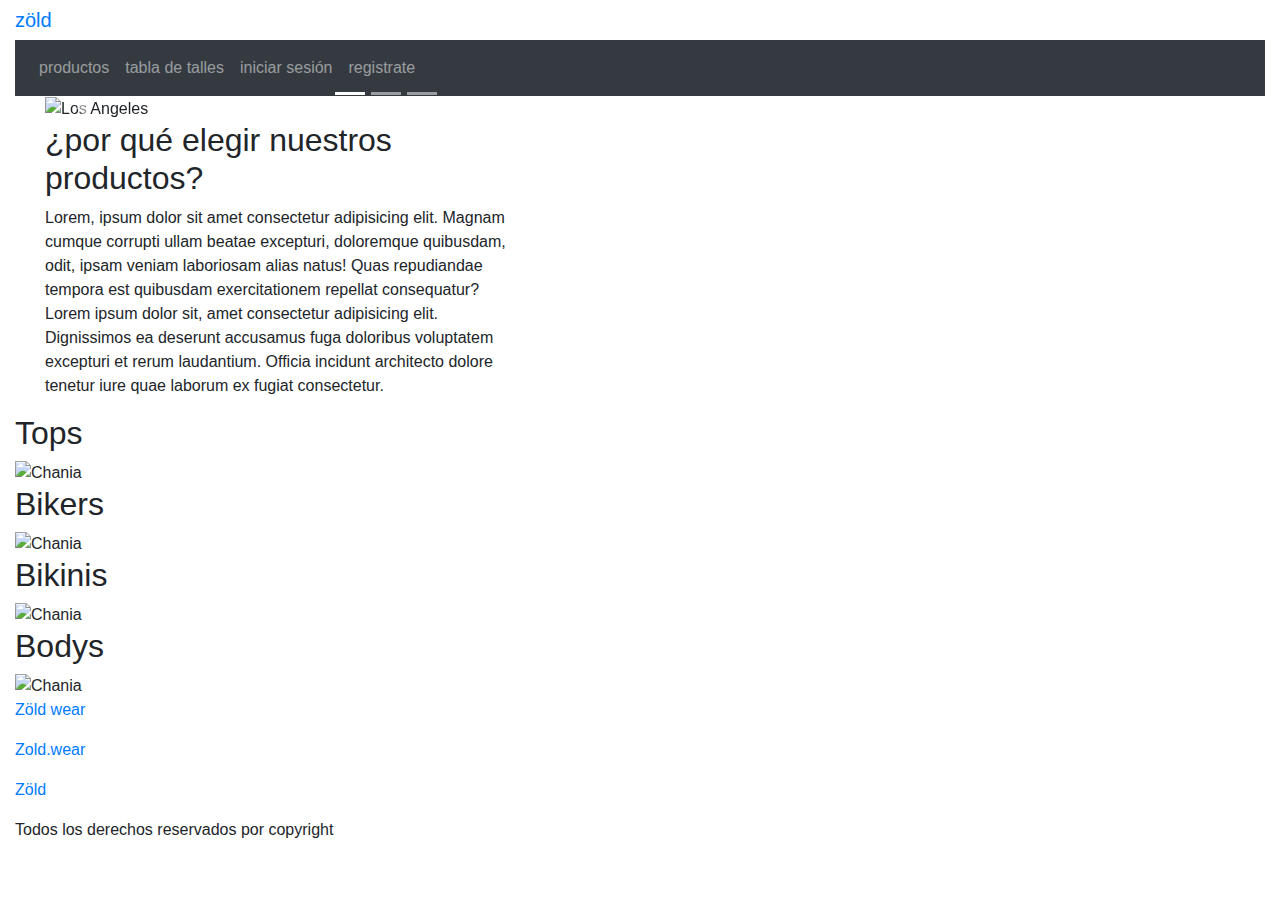
==== index.html @ 0b2bfc8e "baseproyectofinal" ====
<!DOCTYPE html>
<html lang="es">
<head>
    <meta charset="UTF-8">
    <meta http-equiv="X-UA-Compatible" content="IE=edge">
    <meta name="viewport" content="width=device-width, initial-scale=1, shrink-to-fit=no">
    <meta name="keyword" content="mallas, ropa deportiva, argentina">
    <title>Zöld | Inicio</title>
    <link rel="stylesheet" href="https://cdn.jsdelivr.net/npm/bootstrap@4.0.0/dist/css/bootstrap.min.css" integrity="sha384-Gn5384xqQ1aoWXA+058RXPxPg6fy4IWvTNh0E263XmFcJlSAwiGgFAW/dAiS6JXm" crossorigin="anonymous">
    <link rel="stylesheet" href="https://cdnjs.cloudflare.com/ajax/libs/font-awesome/6.1.1/css/all.min.css" integrity="sha512-KfkfwYDsLkIlwQp6LFnl8zNdLGxu9YAA1QvwINks4PhcElQSvqcyVLLD9aMhXd13uQjoXtEKNosOWaZqXgel0g==" crossorigin="anonymous" referrerpolicy="no-referrer" />
    <link rel="icon" type="image/x-icon" href="assets/imagenes/Logo Zöld.png">
    <link rel="stylesheet" href="css/estilos.css">
</head>
<body>
<!-- inicio contenedor padre  -->
    <div class="container-fluid">
    <header class="rowFlex conteiner-fluid">
        <div class="logo">
            <a class="navbar-brand  logo" href="index.html">zöld</a>
        </div>
        <div class="nav-menu ">
            <nav class=" header navbar navbar-expand-md bg-dark navbar-dark">
                <!-- Toggler/collapsibe Button -->
                <button class="navbar-toggler navbar" type="button" data-toggle="collapse" data-target="#collapsibleNavbar">
                    <span class="navbar-toggler-icon"></span>
                </button>
                <!-- Navbar links -->
                <div class="collapse navbar-collapse" id="collapsibleNavbar">
                    <ul class="navbar-nav">
                    <li class="nav-item">
                        <a class="nav-link" href="pages/productos.html">productos</a>
                    </li>
                    <li class="nav-item">
                        <a class="nav-link" href="pages/talles.html">tabla de talles</a>
                    </li>
                    <li class="nav-item">
                        <a class="nav-link" href="pages/micuenta.html">iniciar sesión</a>
                    </li>
                    <li class="nav-item">
                        <a class="nav-link" href="pages/comunidadzold.html">registrate</a>
                    </li>
                    </ul>
                </div>  
            </nav>
        </div>
    </header>
        <main class="main container-fluid">
            <div class="rowmain conteiner-fluid">
                <div id="demo" class="carousel slide  col-12 col-sm-12 col-md-7 col-lg-8 col-xl-7" data-ride="carousel">
                    <!-- Indicators -->
                    <ul class="carousel-indicators">
                    <li data-target="#demo" data-slide-to="0" class="active"></li>
                    <li data-target="#demo" data-slide-to="1"></li>
                    <li data-target="#demo" data-slide-to="2"></li>
                    </ul>
                    <!-- The slideshow -->
                    <div class="carousel-inner">
                    <div class="carousel-item active">
                        <img src="assets/imagenes/background.jpg" alt="Los Angeles" width="1100" height="500">
                    </div>
                    <div class="carousel-item">
                        <img src="assets/imagenes/accesorio.jpg" alt="Chicago" width="1100" height="500">
                    </div>
                    <div class="carousel-item">
                        <img src="assets/imagenes/biker.jpg" alt="New York" width="1100" height="500">
                    </div>
                    </div>
                    <!-- Left and right controls -->
                    <a class="carousel-control-prev" href="#demo" data-slide="prev">
                    <span class="carousel-control-prev-icon"></span>
                    </a>
                    <a class="carousel-control-next" href="#demo" data-slide="next">
                    <span class="carousel-control-next-icon"></span>
                    </a>
                </div> 
                <div class="descripcion-p col-12 col-sm-12 col-md-5 col-lg-4 col-xl-5">
                    <h2 class="sub-2"> ¿por qué elegir nuestros productos?</h2>
                    <p class="descripcion-v">Lorem, ipsum dolor sit amet consectetur adipisicing elit. Magnam cumque corrupti ullam beatae excepturi, doloremque quibusdam, odit, ipsam veniam laboriosam alias natus! Quas repudiandae tempora est quibusdam exercitationem repellat consequatur?
                    Lorem ipsum dolor sit, amet consectetur adipisicing elit. Dignissimos ea deserunt accusamus fuga doloribus voluptatem excepturi et rerum laudantium. Officia incidunt architecto dolore tenetur iure quae laborum ex fugiat consectetur.
                    </p>
                </div>
            </div>  
        </main>    
        <section class="caja">
            <div class="caja1 xs-col-3">
                <h2 class="nom uno">Tops</h2>
                <img class="img-fluid" src="assets/imagenes/waikiki.jpg" alt="Chania" min-width="100" min-height="100"> 
            </div>
            <div class="caja2 xs-col-3">
                <h2 class="nom dos">Bikers</h2>
                <img class="img-fluid" src="assets/imagenes/biker.jpg" alt="Chania" min-width="100" min-height="100"> 
            </div>
            <div class="caja3 xs-col-3">
                <h2 class="nom tres">Bikinis</h2>
                <img class="img-fluid" src="assets/imagenes/bikini palm.jpg" alt="Chania" min-width="100" min-height="100"> 
            </div> 
            <div class="caja4 xs-col-3">
                <h2 class="nom cuatro">Bodys</h2>
                <img class="img-fluid" src="assets/imagenes/body.jpg" alt="Chania" min-width="100" min-height="100"> 
            </div>   
        </section>
        <footer class="conteiner-fluid">
            <nav>
                <div class="redes">
                    <a href="https://m.facebook.com/Z%C3%B6ld-wear-109315184758136/" target="_blank"><i class="fa-brands fa-facebook"></i><p>Zöld wear</p></a>
                    <a href="https://instagram.com/zold.wear?igshid=YmMyMTA2M2Y=" target="_blank"><i class="fa-brands fa-instagram"></i><p>Zold.wear</p></a>
                    <a href="mailto:fzulzurrun@gmail.com" target="_blank"><i class="fa-solid fa-envelope" target="_blank"></i><p>Zöld</p></a>
                </div>
            </nav>    
            <p class="copy">Todos los derechos reservados por copyright</p>
        </footer>
        <a href="#" class="subir"><i class="fa-solid fa-angles-up"></i></a>
    </div>
    <!-- fin contenedor padre --> 
    <script src="https://code.jquery.com/jquery-3.2.1.slim.min.js" integrity="sha384-KJ3o2DKtIkvYIK3UENzmM7KCkRr/rE9/Qpg6aAZGJwFDMVNA/GpGFF93hXpG5KkN" crossorigin="anonymous"></script>
    <script src="https://cdn.jsdelivr.net/npm/popper.js@1.12.9/dist/umd/popper.min.js" integrity="sha384-ApNbgh9B+Y1QKtv3Rn7W3mgPxhU9K/ScQsAP7hUibX39j7fakFPskvXusvfa0b4Q" crossorigin="anonymous"></script>
    <script src="https://cdn.jsdelivr.net/npm/bootstrap@4.0.0/dist/js/bootstrap.min.js" integrity="sha384-JZR6Spejh4U02d8jOt6vLEHfe/JQGiRRSQQxSfFWpi1MquVdAyjUar5+76PVCmYl" crossorigin="anonymous"></script>
</body>
</html>
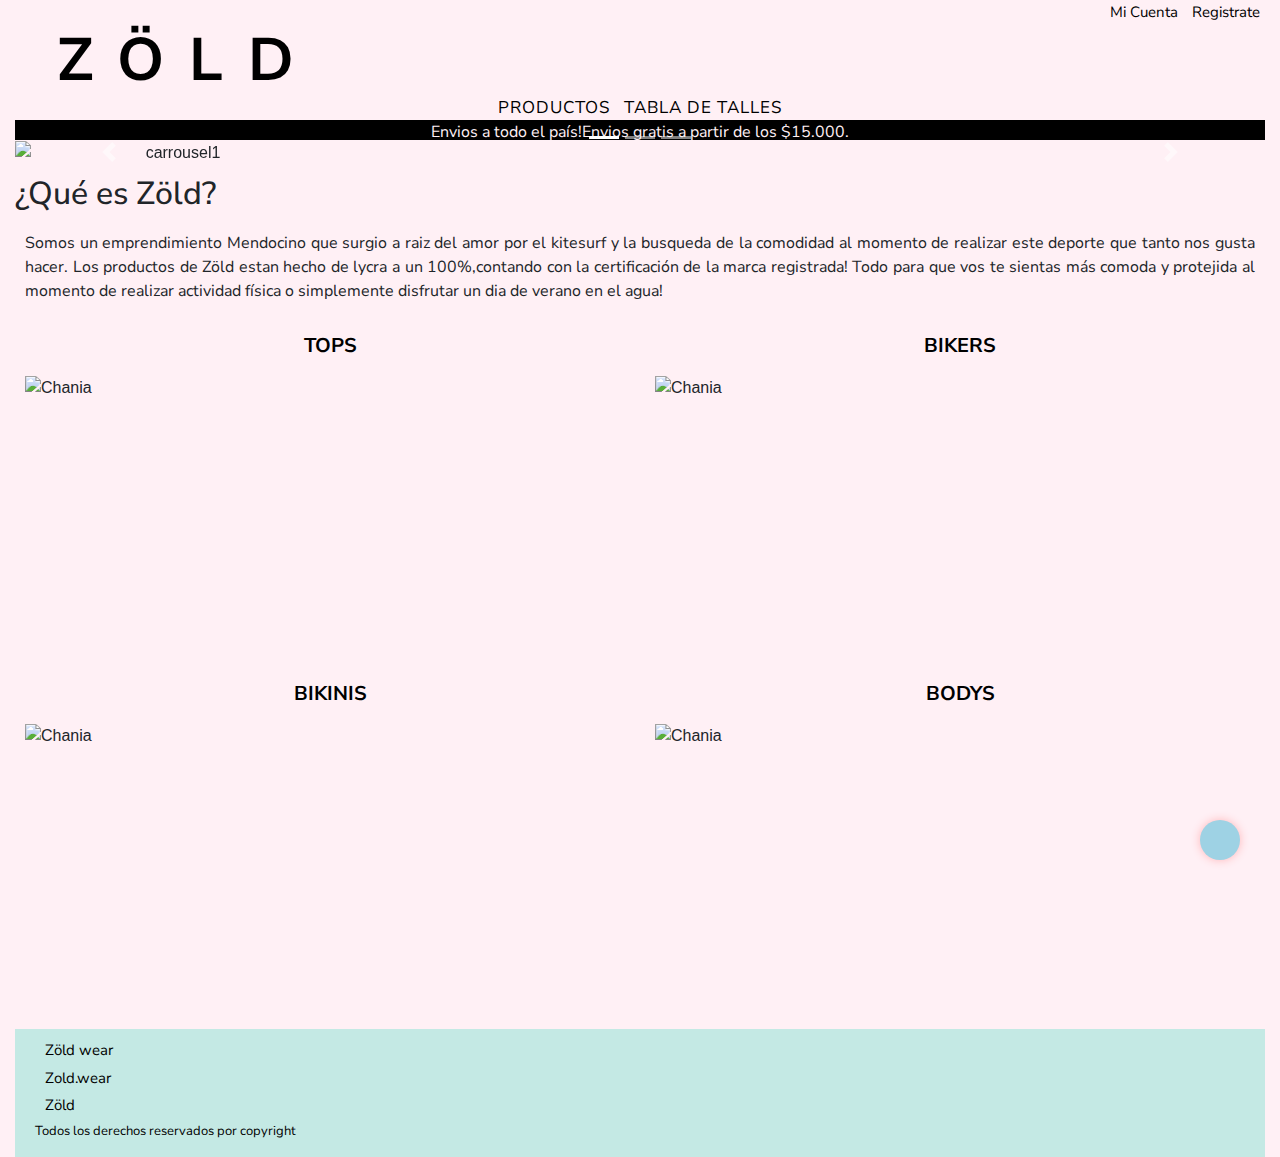
==== commit bfcf0a89: "primeras modificaciones" ====
--- a/index.html
+++ b/index.html
@@ -8,45 +8,38 @@
     <title>Zöld | Inicio</title>
     <link rel="stylesheet" href="https://cdn.jsdelivr.net/npm/bootstrap@4.0.0/dist/css/bootstrap.min.css" integrity="sha384-Gn5384xqQ1aoWXA+058RXPxPg6fy4IWvTNh0E263XmFcJlSAwiGgFAW/dAiS6JXm" crossorigin="anonymous">
     <link rel="stylesheet" href="https://cdnjs.cloudflare.com/ajax/libs/font-awesome/6.1.1/css/all.min.css" integrity="sha512-KfkfwYDsLkIlwQp6LFnl8zNdLGxu9YAA1QvwINks4PhcElQSvqcyVLLD9aMhXd13uQjoXtEKNosOWaZqXgel0g==" crossorigin="anonymous" referrerpolicy="no-referrer" />
-    <link rel="icon" type="image/x-icon" href="assets/imagenes/Logo Zöld.png">
+    <link rel="icon" type="image/x-icon" href="assets/imagenes/LogoZold.png">
     <link rel="stylesheet" href="css/estilos.css">
 </head>
 <body>
 <!-- inicio contenedor padre  -->
     <div class="container-fluid">
     <header class="rowFlex conteiner-fluid">
+        <div class="nav-1">
+            <ul>
+                <li><a href="pages/micuenta.html">mi cuenta</a></li>
+                <li><a href="pages/comunidadzold.html">registrate</a></li>
+            </ul>
+        </div>
         <div class="logo">
             <a class="navbar-brand  logo" href="index.html">zöld</a>
         </div>
         <div class="nav-menu ">
-            <nav class=" header navbar navbar-expand-md bg-dark navbar-dark">
-                <!-- Toggler/collapsibe Button -->
-                <button class="navbar-toggler navbar" type="button" data-toggle="collapse" data-target="#collapsibleNavbar">
-                    <span class="navbar-toggler-icon"></span>
-                </button>
-                <!-- Navbar links -->
-                <div class="collapse navbar-collapse" id="collapsibleNavbar">
-                    <ul class="navbar-nav">
-                    <li class="nav-item">
-                        <a class="nav-link" href="pages/productos.html">productos</a>
-                    </li>
-                    <li class="nav-item">
-                        <a class="nav-link" href="pages/talles.html">tabla de talles</a>
-                    </li>
-                    <li class="nav-item">
-                        <a class="nav-link" href="pages/micuenta.html">iniciar sesión</a>
-                    </li>
-                    <li class="nav-item">
-                        <a class="nav-link" href="pages/comunidadzold.html">registrate</a>
-                    </li>
-                    </ul>
-                </div>  
+            <nav class="nav-2">
+                <ul>
+                    <li><a href="pages/productos.html">productos</a></li>
+                    <li><a href="pages/talles.html">tabla de talles</a></li>
+                </ul>
             </nav>
         </div>
     </header>
-        <main class="main container-fluid">
-            <div class="rowmain conteiner-fluid">
-                <div id="demo" class="carousel slide  col-12 col-sm-12 col-md-7 col-lg-8 col-xl-7" data-ride="carousel">
+        <main class="main ">
+            <div class="empresa">
+                <p class="descripcion-v">Envios a todo el país!Envios gratis a partir de los $15.000.
+                </p>
+            </div>
+            <div class="rowmain carrousel">
+                <div id="demo" class="carousel slide" data-ride="carousel">
                     <!-- Indicators -->
                     <ul class="carousel-indicators">
                     <li data-target="#demo" data-slide-to="0" class="active"></li>
@@ -56,13 +49,13 @@
                     <!-- The slideshow -->
                     <div class="carousel-inner">
                     <div class="carousel-item active">
-                        <img src="assets/imagenes/background.jpg" alt="Los Angeles" width="1100" height="500">
+                        <img src="assets/imagenes/carrousel1.jpg" alt="carrousel1" width="800" height="533">
                     </div>
                     <div class="carousel-item">
-                        <img src="assets/imagenes/accesorio.jpg" alt="Chicago" width="1100" height="500">
+                        <img src="assets/imagenes/carrousel2.jpg" alt="carrousel2" width="800" height="533">
                     </div>
                     <div class="carousel-item">
-                        <img src="assets/imagenes/biker.jpg" alt="New York" width="1100" height="500">
+                        <img src="assets/imagenes/background.jpg" alt="background" width="800" height="533">
                     </div>
                     </div>
                     <!-- Left and right controls -->
@@ -73,30 +66,31 @@
                     <span class="carousel-control-next-icon"></span>
                     </a>
                 </div> 
-                <div class="descripcion-p col-12 col-sm-12 col-md-5 col-lg-4 col-xl-5">
-                    <h2 class="sub-2"> ¿por qué elegir nuestros productos?</h2>
-                    <p class="descripcion-v">Lorem, ipsum dolor sit amet consectetur adipisicing elit. Magnam cumque corrupti ullam beatae excepturi, doloremque quibusdam, odit, ipsam veniam laboriosam alias natus! Quas repudiandae tempora est quibusdam exercitationem repellat consequatur?
-                    Lorem ipsum dolor sit, amet consectetur adipisicing elit. Dignissimos ea deserunt accusamus fuga doloribus voluptatem excepturi et rerum laudantium. Officia incidunt architecto dolore tenetur iure quae laborum ex fugiat consectetur.
-                    </p>
-                </div>
-            </div>  
+            </div>    
         </main>    
+        <aside class="descempre">
+            <h2>¿Qué es Zöld?</h2>
+                <p class="descempre">Somos un emprendimiento Mendocino que surgio a raiz del amor por el kitesurf y la busqueda de la comodidad al momento de realizar este deporte que tanto nos gusta hacer.
+                Los productos de Zöld estan hecho de lycra a un 100%,contando con la certificación de la marca registrada!
+                Todo para que vos te sientas más comoda y protejida al momento de realizar actividad física o simplemente disfrutar un dia de verano en el agua!
+                </p>
+        </aside>
         <section class="caja">
             <div class="caja1 xs-col-3">
-                <h2 class="nom uno">Tops</h2>
-                <img class="img-fluid" src="assets/imagenes/waikiki.jpg" alt="Chania" min-width="100" min-height="100"> 
+                <h2 class="nom uno"><a href="pages/productos.html"> Tops</a></h2>
+                <img class="img-fluid" src="assets/imagenes/tinicio.jpg" alt="Chania" min-width="100" min-height="100"> 
             </div>
             <div class="caja2 xs-col-3">
-                <h2 class="nom dos">Bikers</h2>
-                <img class="img-fluid" src="assets/imagenes/biker.jpg" alt="Chania" min-width="100" min-height="100"> 
+                <h2 class="nom dos"><a href="pages/productos.html">Bikers</a></h2>
+                <img class="img-fluid" src="assets/imagenes/binicio.jpg" alt="Chania" min-width="100" min-height="100"> 
             </div>
             <div class="caja3 xs-col-3">
-                <h2 class="nom tres">Bikinis</h2>
-                <img class="img-fluid" src="assets/imagenes/bikini palm.jpg" alt="Chania" min-width="100" min-height="100"> 
+                <h2 class="nom tres"><a href="pages/productos.html">Bikinis</a></h2>
+                <img class="img-fluid" src="assets/imagenes/biknicio.jpg" alt="Chania" min-width="100" min-height="100"> 
             </div> 
             <div class="caja4 xs-col-3">
-                <h2 class="nom cuatro">Bodys</h2>
-                <img class="img-fluid" src="assets/imagenes/body.jpg" alt="Chania" min-width="100" min-height="100"> 
+                <h2 class="nom cuatro"><a href="pages/productos.html">Bodys</a></h2>
+                <img class="img-fluid" src="assets/imagenes/bonicio.jpg" alt="Chania" min-width="100" min-height="100"> 
             </div>   
         </section>
         <footer class="conteiner-fluid">
--- a/css/estilos.css
+++ b/css/estilos.css
@@ -0,0 +1,353 @@
+@import url("https://fonts.googleapis.com/css2?family=Nunito+Sans:wght@200&display=swap");
+* {
+  margin: 0px;
+  padding: 0%;
+  box-sizing: border-box;
+  height: auto;
+  width: auto;
+}
+
+html {
+  scroll-behavior: smooth;
+  background-color: #fff0f5;
+  height: auto;
+  width: auto;
+}
+
+body {
+  background-color: #fff0f5;
+}
+
+header {
+  min-width: 320px;
+  width: 100%;
+  height: 120px;
+  background-color: #fff0f5;
+  display: grid;
+}
+header .nav-1 {
+  min-width: 320px;
+  width: 100%;
+  height: 30px;
+  border: none;
+  margin-right: 20px;
+  text-align: right;
+  font-family: "Nunito Sans", sans-serif;
+}
+header .nav-1 :hover {
+  color: #ffb6b9;
+}
+header .nav-1 li {
+  text-transform: capitalize;
+  display: inline-block;
+  border-spacing: 15px;
+  text-align: center;
+}
+header .nav-1 li a {
+  color: #000;
+  font-size: 15px;
+  text-decoration: none;
+  margin: 5px;
+  border-left: 5px;
+}
+header .logo {
+  height: 80px;
+  color: #000;
+  font-family: "Nunito Sans", sans-serif;
+  font-weight: bold;
+  font-size: 60px;
+  letter-spacing: 25px;
+  text-align: left;
+  text-transform: uppercase;
+  margin-left: 1px;
+  display: inline-block;
+  padding-left: 20px;
+  transform: translateY(-10px);
+}
+header .logo :hover {
+  color: #ffb6b9;
+}
+header .nav-2 {
+  height: auto;
+  width: 100%;
+  border: none;
+  margin-right: 20px;
+  text-align: center;
+  display: inline-block;
+  font-family: "Nunito Sans", sans-serif;
+  transform: translateY(-15px);
+}
+header .nav-2 :hover {
+  color: #ffb6b9;
+}
+header .nav-2 li {
+  text-transform: uppercase;
+  letter-spacing: 1px;
+  display: inline-block;
+  border-spacing: 15px;
+  text-align: center;
+}
+header .nav-2 li a {
+  color: #000;
+  text-decoration: none;
+  font-size: 17px;
+  margin: 5px;
+  border-left: 5px;
+}
+
+.main, .tabladetalles {
+  min-width: 320px;
+  width: 100%;
+  height: auto;
+  max-height: 600px;
+}
+.main .empresa, .tabladetalles .empresa {
+  min-width: 320px;
+  width: 100%;
+  height: 20px;
+  background-color: #000;
+  font-family: "Nunito Sans", sans-serif;
+}
+.main .empresa p, .tabladetalles .empresa p {
+  color: #fff0f5;
+  text-align: center;
+}
+.main .rowmain, .tabladetalles .rowmain {
+  min-width: 320px;
+  width: 100%;
+  height: auto;
+  max-height: 600px;
+}
+.main .rowmain .carousel-inner img, .tabladetalles .rowmain .carousel-inner img {
+  max-height: 320px;
+  min-width: 320px;
+  width: 100%;
+  text-align: center;
+}
+
+aside {
+  min-width: 300px;
+  width: 100%;
+  height: auto;
+  font-family: "Nunito Sans", sans-serif;
+  text-align: justify;
+  background-color: #fff0f5;
+  margin-top: 10px;
+}
+aside p {
+  padding: 10px;
+}
+
+.caja {
+  min-height: 700px;
+  height: auto;
+  min-width: 320px;
+  display: grid;
+  grid-template-columns: 50% 50%;
+  grid-template-rows: 50% 50%;
+  grid-row-gap: 50px;
+  grid-column-gap: 10px;
+  justify-content: space-evenly;
+  padding: 5px;
+  padding-bottom: 100px;
+}
+.caja a {
+  text-decoration: none;
+  font-family: "Nunito Sans", sans-serif;
+  font-weight: bold;
+  text-transform: uppercase;
+  display: grid;
+  text-align: center;
+  min-width: 100px;
+  font-size: 20px;
+  color: #000;
+}
+.caja :hover {
+  color: #ffb6b9;
+}
+.caja img {
+  min-width: 120px;
+  width: 100%;
+  height: 100%;
+  min-height: 120px;
+  margin-top: 10px;
+  margin-bottom: 30px;
+  margin-left: 5px;
+}
+
+.tabladetalles {
+  font-family: "Nunito Sans", sans-serif;
+  min-width: 320px;
+  width: 100%;
+  height: auto;
+}
+.tabladetalles h2 {
+  text-transform: uppercase;
+  font-size: 40px;
+}
+.tabladetalles h3 {
+  text-transform: capitalize;
+  font-size: 25px;
+}
+.tabladetalles .table {
+  min-width: 320px;
+  width: 100%;
+  height: auto;
+  margin-right: 10px;
+}
+.tabladetalles .table th {
+  text-transform: uppercase;
+}
+.tabladetalles .table .zona {
+  text-transform: capitalize;
+}
+
+.tituloswim {
+  font-family: "Nunito Sans", sans-serif;
+  text-transform: uppercase;
+  margin: 10px;
+}
+
+.galeriasw {
+  min-width: 320px;
+  width: 100%;
+  height: auto;
+  font-family: "Nunito Sans", sans-serif;
+  text-transform: uppercase;
+}
+.galeriasw .fotoprodu {
+  align-items: center;
+  margin-left: 10px;
+  margin-right: 10px;
+  row-gap: 20px;
+  -moz-column-gap: 10px;
+       column-gap: 10px;
+}
+
+.mainregistrarse {
+  min-width: 320px;
+  width: 100%;
+  height: auto;
+  font-family: "Nunito Sans", sans-serif;
+  margin: 10px;
+}
+.mainregistrarse h2 {
+  font-size: 30px;
+  text-transform: uppercase;
+}
+.mainregistrarse h3 {
+  font-size: 25px;
+}
+
+.comunidad {
+  min-width: 320px;
+  width: 100%;
+  height: auto;
+  font-family: "Nunito Sans", sans-serif;
+  background: linear-gradient(180deg, #ffb6b9, #ffadb1);
+}
+.comunidad form {
+  padding: 50px;
+  font-size: 20px;
+  text-transform: capitalize;
+}
+.comunidad form .form-check {
+  display: grid;
+  grid-template-rows: repeat(25px);
+}
+.comunidad form .form-check p {
+  transform: translate(-40px, 0);
+}
+.comunidad form .minus {
+  text-transform: none;
+}
+.comunidad form .newslet {
+  display: grid;
+  grid-template-columns: 50px, 50px;
+}
+.comunidad form button {
+  margin-top: 10px;
+}
+
+.ingresar {
+  min-width: 320px;
+  width: 100%;
+  height: auto;
+  font-family: "Nunito Sans", sans-serif;
+  background: linear-gradient(180deg, #ffb6b9, #ffadb1);
+  padding: 5px;
+}
+.ingresar .bienve {
+  font-size: 40px;
+  text-transform: uppercase;
+  padding: 5px;
+}
+.ingresar form {
+  margin: 50px;
+  font-size: 20px;
+  text-transform: capitalize;
+}
+
+footer {
+  min-width: 320px;
+  width: 100%;
+  height: auto;
+  background-color: #c4e9e4;
+  display: inline-block;
+  font-family: "Nunito Sans", sans-serif;
+}
+footer .redes {
+  size: 60px;
+  margin-top: 10px;
+  font-family: "Nunito Sans", sans-serif;
+  color: #000;
+  background-color: #c4e9e4;
+  padding-left: 15px;
+}
+footer .redes a {
+  text-decoration: none;
+  color: #000;
+  display: flex;
+  flex-direction: row;
+  justify-content: left;
+  margin: 5px;
+  size: 100px;
+  background-color: #c4e9e4;
+}
+footer .redes i {
+  size: 80px;
+  margin-top: 5px;
+  background-color: #c4e9e4;
+}
+footer .redes p {
+  margin: 0;
+  font-size: 15px;
+  margin-left: 10px;
+  background-color: #c4e9e4;
+}
+footer .copy {
+  text-align: left;
+  color: #000;
+  font-family: "Nunito Sans", sans-serif;
+  font-size: small;
+  margin-left: 20px;
+  background-color: #c4e9e4;
+}
+
+.subir {
+  height: 40px;
+  width: 40px;
+  background-color: #9ed2e4;
+  position: fixed;
+  bottom: 40px;
+  right: 40px;
+  text-align: center;
+  line-height: 40px;
+  font-size: 25px;
+  border-radius: 50%;
+  box-shadow: 0 0 10px #ffb6b9;
+}
+.subir i {
+  color: #000;
+  background-color: #9ed2e4;
+}/*# sourceMappingURL=estilos.css.map */